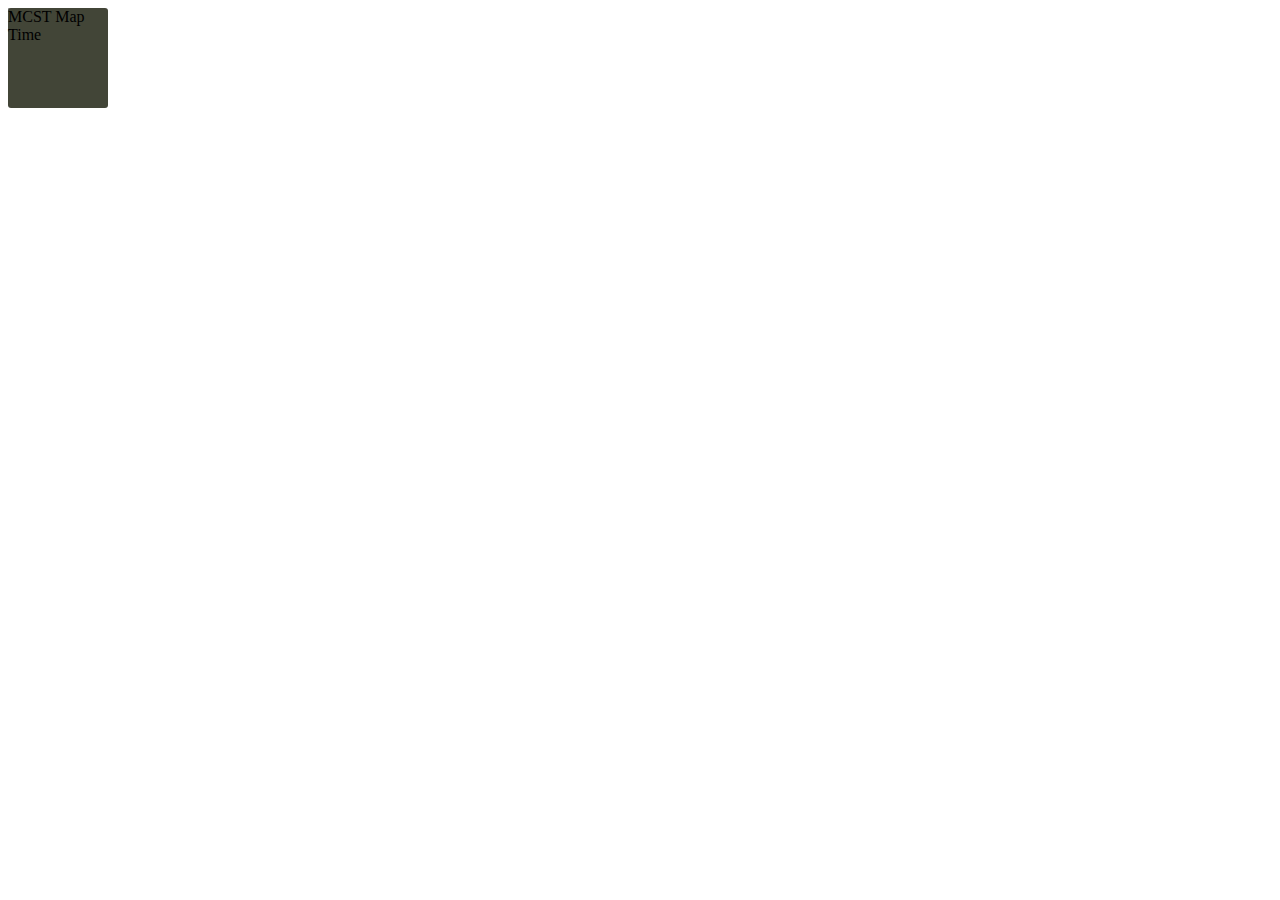
==== index.html @ 8c425bd2 "Update index.html" ====
<!DOCTYPE html>
<html>
<style>

#mydiv
{
  position: absolute;
  width: 100px;
  height: 100px;
  cursor: move;
  background-color: #424537;
  border-radius: 3px;
}
</style>
<body>
<div id="mydiv">MCST Map Time</div>
  <img id="fly" src="Flyy.png" height="128pt"/>
<script>

dragElement(document.getElementById("mydiv"));

function dragElement(elmnt) {
  var pos1 = 0, pos2 = 0, pos3 = 0, pos4 = 0;
  if (document.getElementById("mydiv")) {
    document.getElementById("mydiv").onmousedown = dragMouseDown;
  } else {
    elmnt.onmousedown = dragMouseDown;
  }

  function dragMouseDown(e) {
    e = e || window.event;
    e.preventDefault();
    pos3 = e.clientX;
    pos4 = e.clientY;
    document.onmouseup = closeDragElement;
    document.onmousemove = elementDrag;
  }

  function elementDrag(e) {
    e = e || window.event;
    e.preventDefault();
    pos1 = pos3 - e.clientX;
    pos2 = pos4 - e.clientY;
    pos3 = e.clientX;
    pos4 = e.clientY;
    elmnt.style.top = (elmnt.offsetTop - pos2) + "px";
    elmnt.style.left = (elmnt.offsetLeft - pos1) + "px";
  }

  function closeDragElement() {
    document.onmouseup = null;
    document.onmousemove = null;
  }
}
</script


</body>
</html>
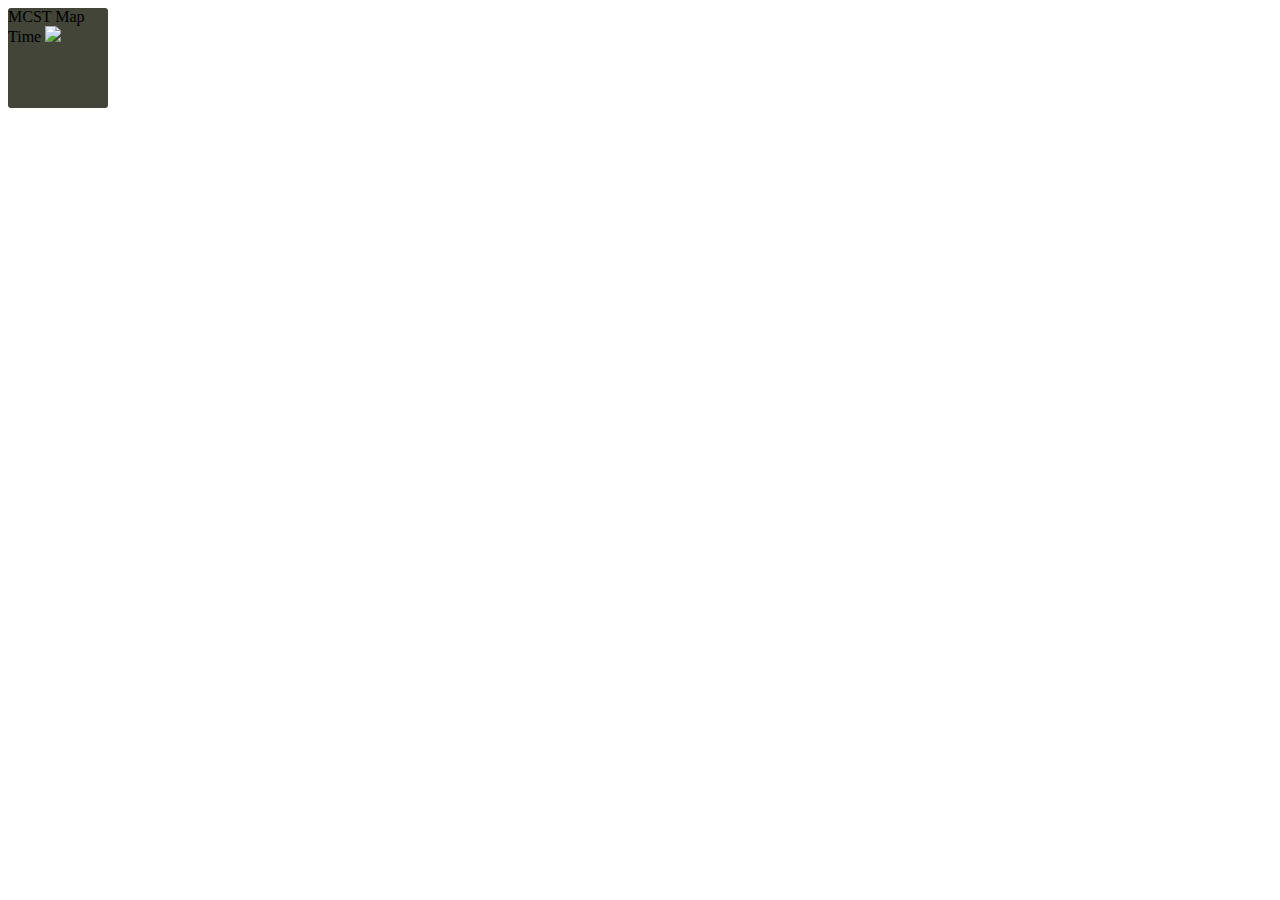
==== commit 012552d2: "Update index.html" ====
--- a/index.html
+++ b/index.html
@@ -13,8 +13,9 @@
 }
 </style>
 <body>
-<div id="mydiv">MCST Map Time</div>
+<div id="mydiv">MCST Map Time
   <img id="fly" src="Flyy.png" height="128pt"/>
+</div>
 <script>
 
 dragElement(document.getElementById("mydiv"));
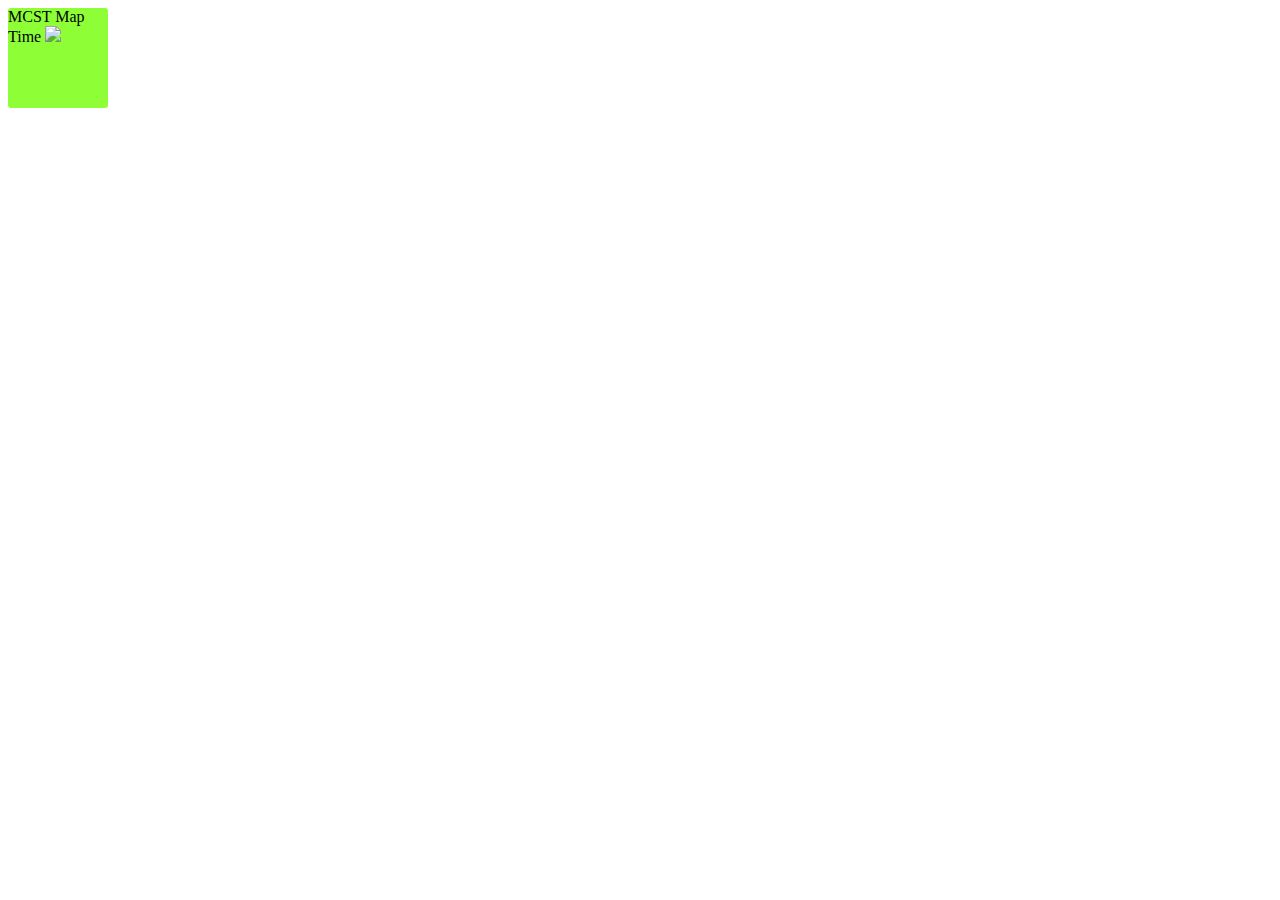
==== commit 46ff06cd: "Update index.html" ====
--- a/index.html
+++ b/index.html
@@ -1,5 +1,6 @@
 <!DOCTYPE html>
 <html>
+<link href="style.css" rel="stylesheet" type="text/css"> 
 <style>
 
 #mydiv
@@ -8,13 +9,13 @@
   width: 100px;
   height: 100px;
   cursor: move;
-  background-color: #424537;
+  background-color: #8eff37;
   border-radius: 3px;
 }
 </style>
 <body>
 <div id="mydiv">MCST Map Time
-  <img id="fly" src="Flyy.png" height="128pt"/>
+  <img id="fly" src="Flyy.png" class:"picright" height="128pt"/>
 </div>
 <script>
 
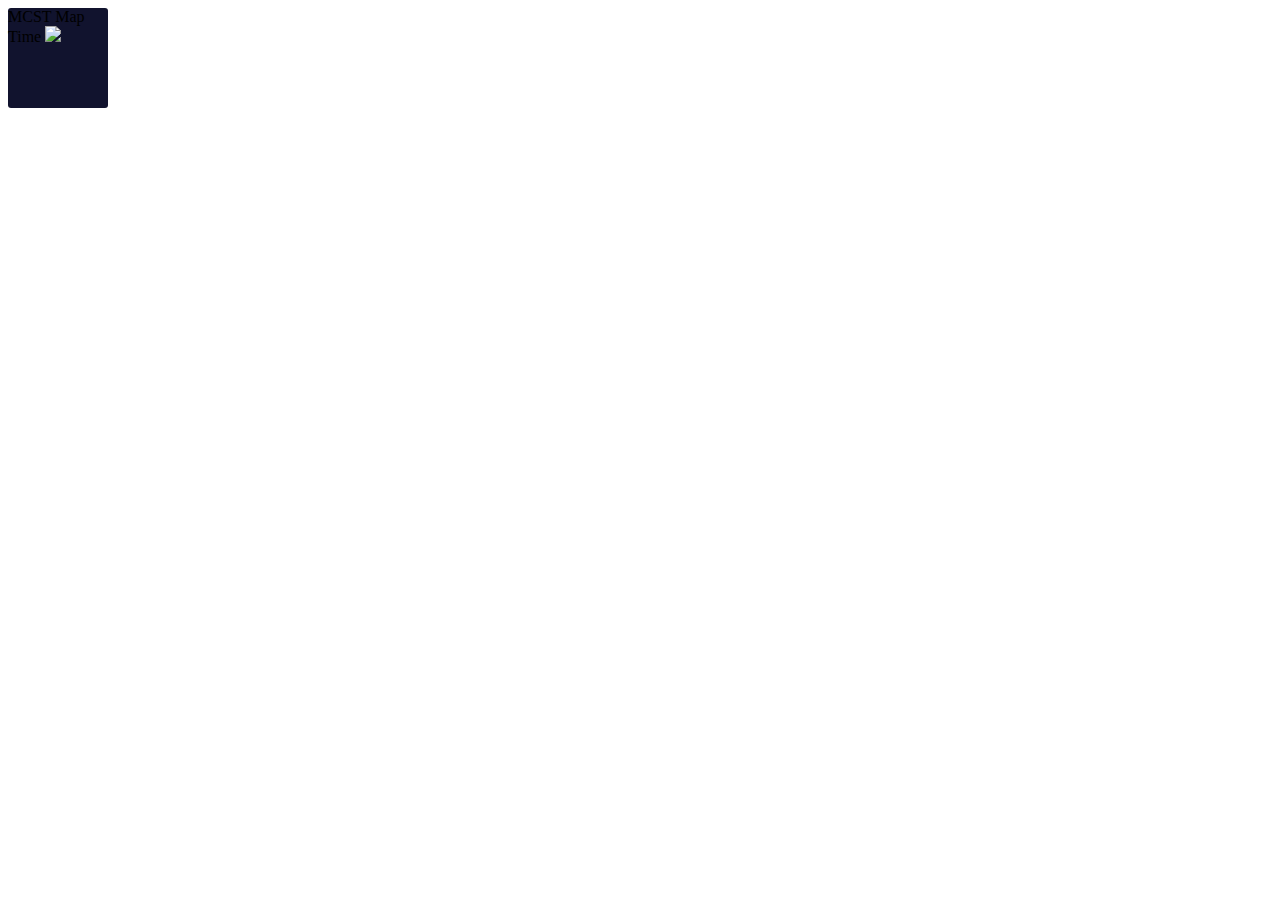
==== commit a603f939: "Update index.html" ====
--- a/index.html
+++ b/index.html
@@ -9,13 +9,13 @@
   width: 100px;
   height: 100px;
   cursor: move;
-  background-color: #8eff37;
+  background-color: #11132e;
   border-radius: 3px;
 }
 </style>
 <body>
 <div id="mydiv">MCST Map Time
-  <img id="fly" src="Flyy.png" class:"picright" height="128pt"/>
+  <img id="fly" src="Flyy.png" class="picright" height="128pt"/>
 </div>
 <script>
 
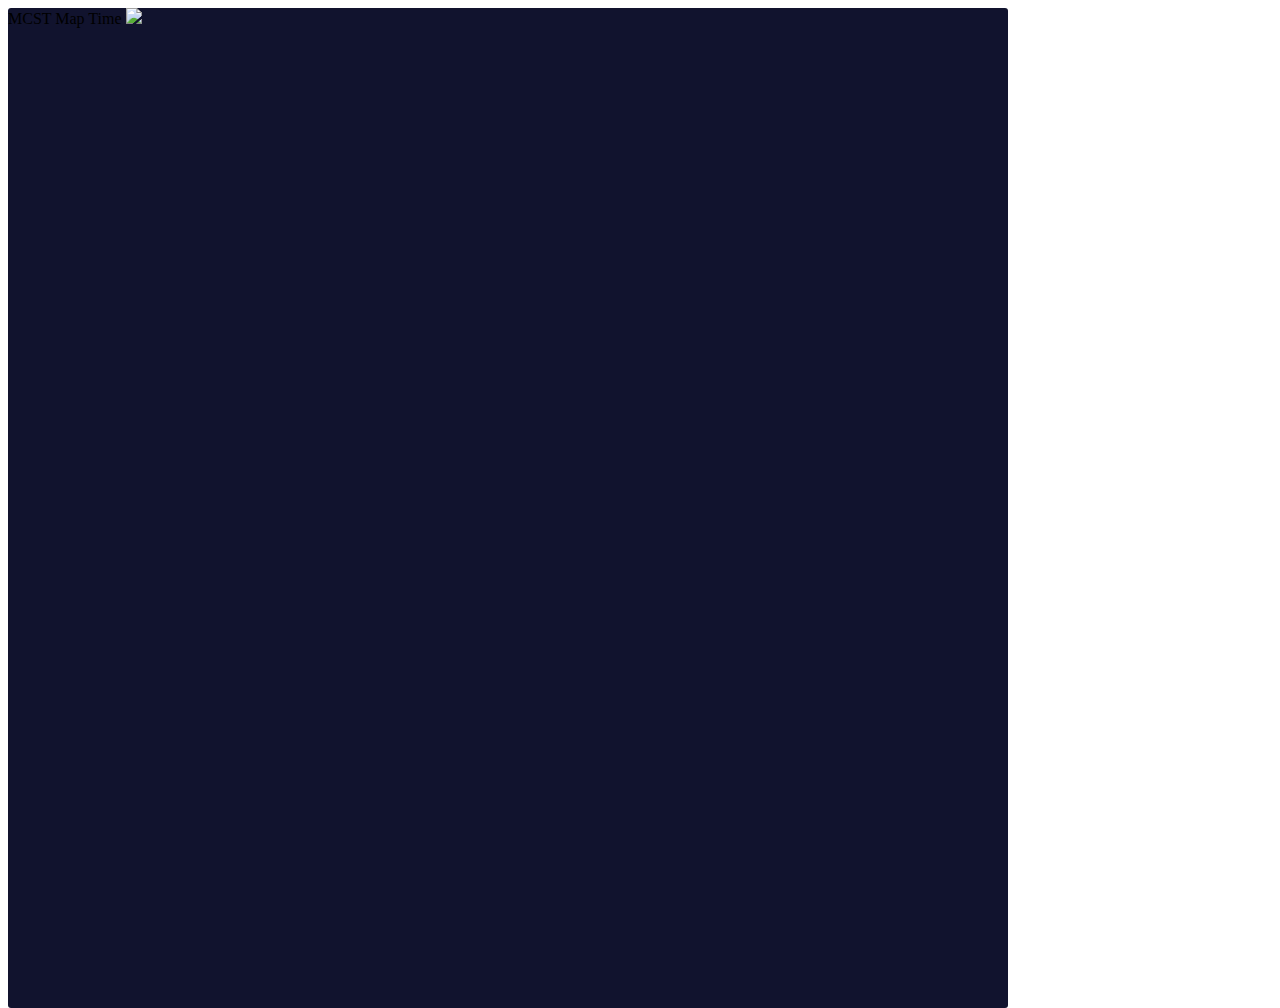
==== commit a21024b3: "Update index.html" ====
--- a/index.html
+++ b/index.html
@@ -6,11 +6,12 @@
 #mydiv
 {
   position: absolute;
-  width: 100px;
-  height: 100px;
+  width: 1000px;
+  height: 1000px;
   cursor: move;
   background-color: #11132e;
   border-radius: 3px;
+  text-align: centre;
 }
 </style>
 <body>
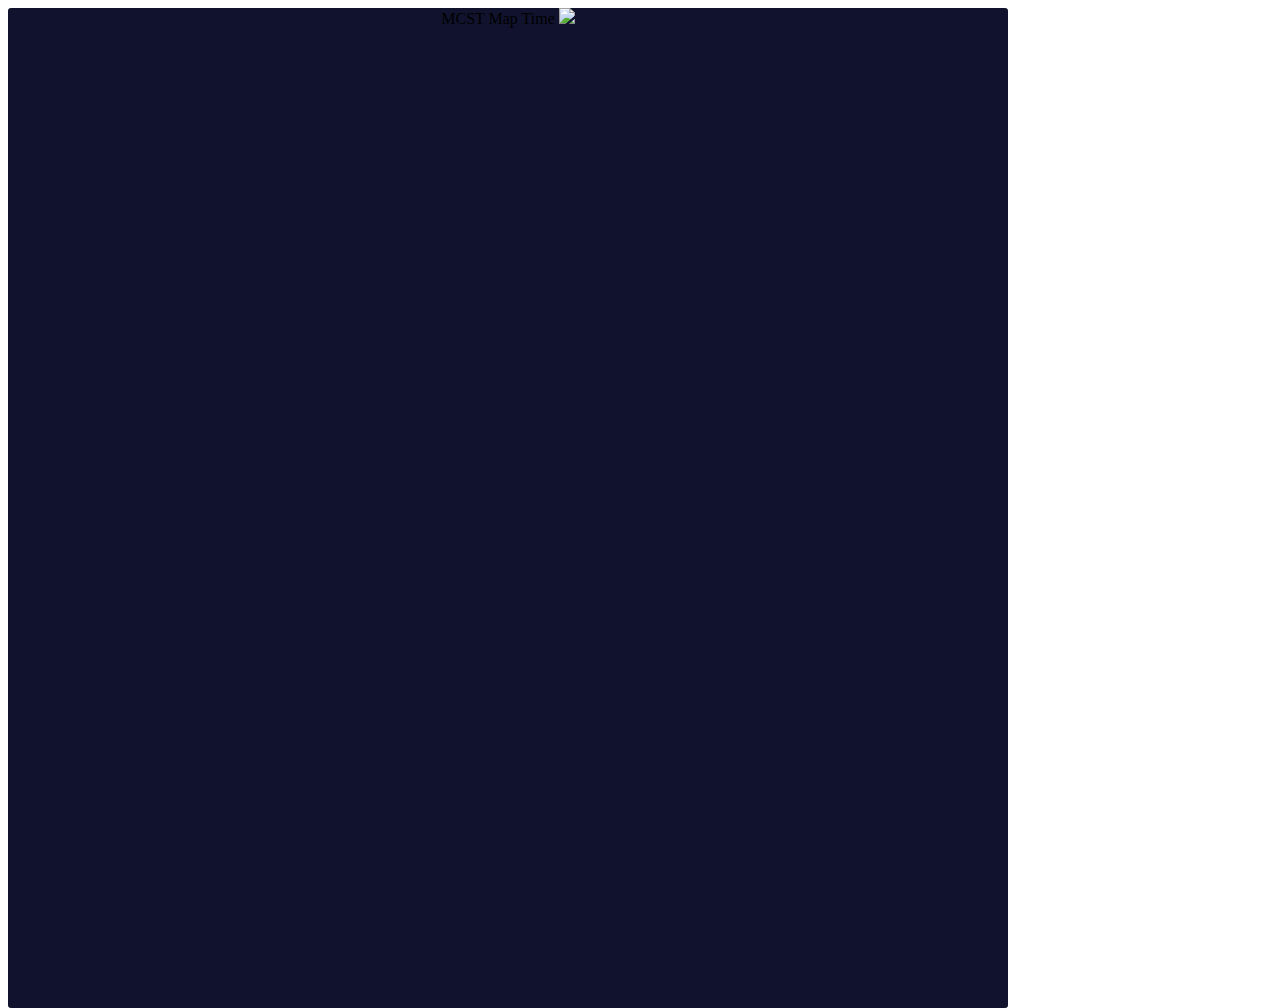
==== commit 620b9713: "Update index.html" ====
--- a/index.html
+++ b/index.html
@@ -11,7 +11,7 @@
   cursor: move;
   background-color: #11132e;
   border-radius: 3px;
-  text-align: centre;
+  text-align: center;
 }
 </style>
 <body>
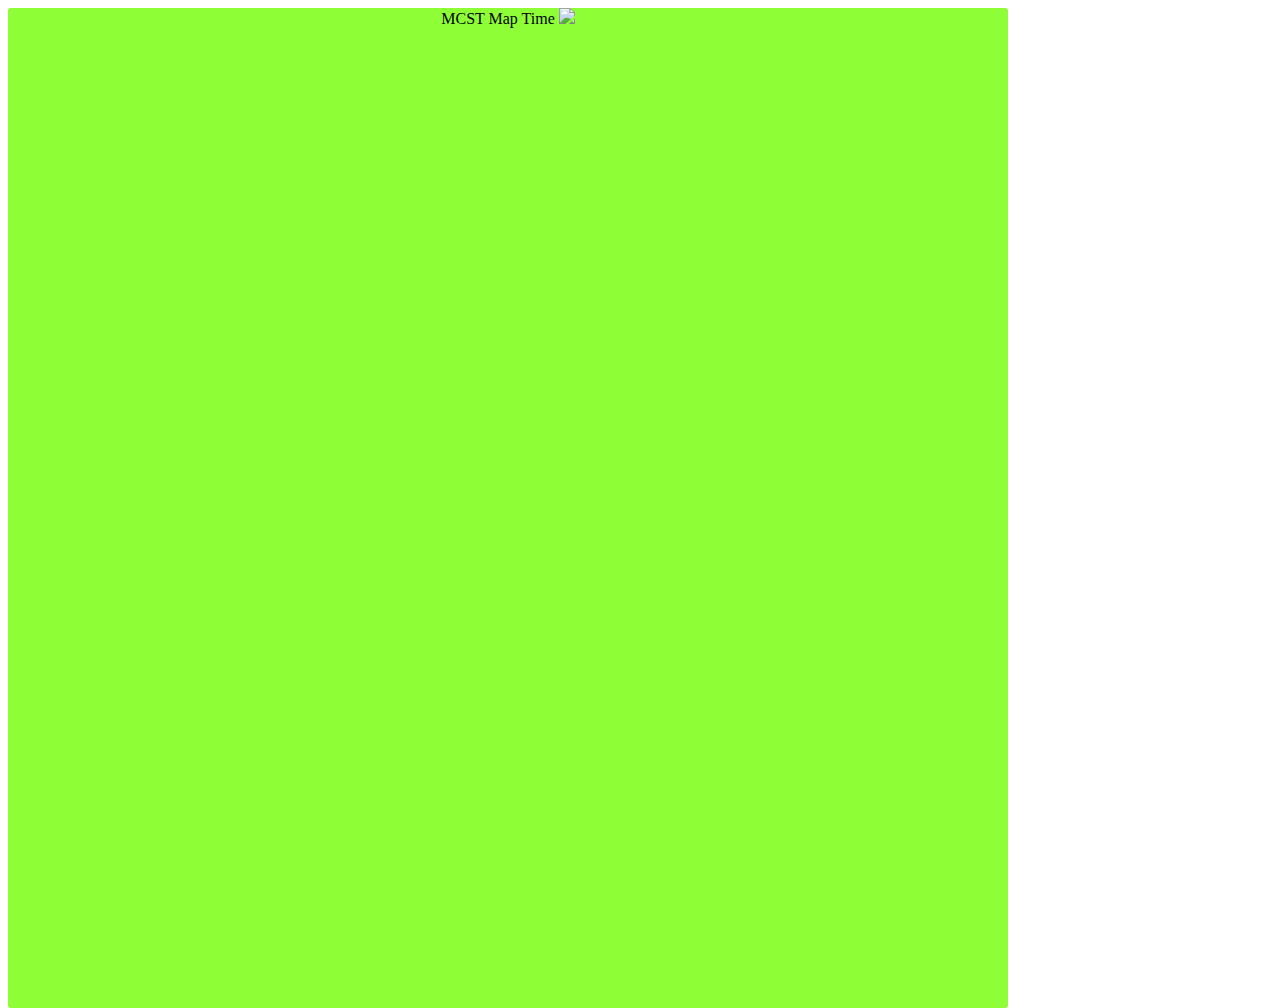
==== commit 422b2354: "Update index.html" ====
--- a/index.html
+++ b/index.html
@@ -9,14 +9,14 @@
   width: 1000px;
   height: 1000px;
   cursor: move;
-  background-color: #11132e;
+  background-color: #8eff37;
   border-radius: 3px;
   text-align: center;
 }
 </style>
 <body>
 <div id="mydiv">MCST Map Time
-  <img id="fly" src="Flyy.png" class="picright" height="128pt"/>
+  <img id="fly" src="Flyy.png" class="fly_image" height="128pt"/>
 </div>
 <script>
 
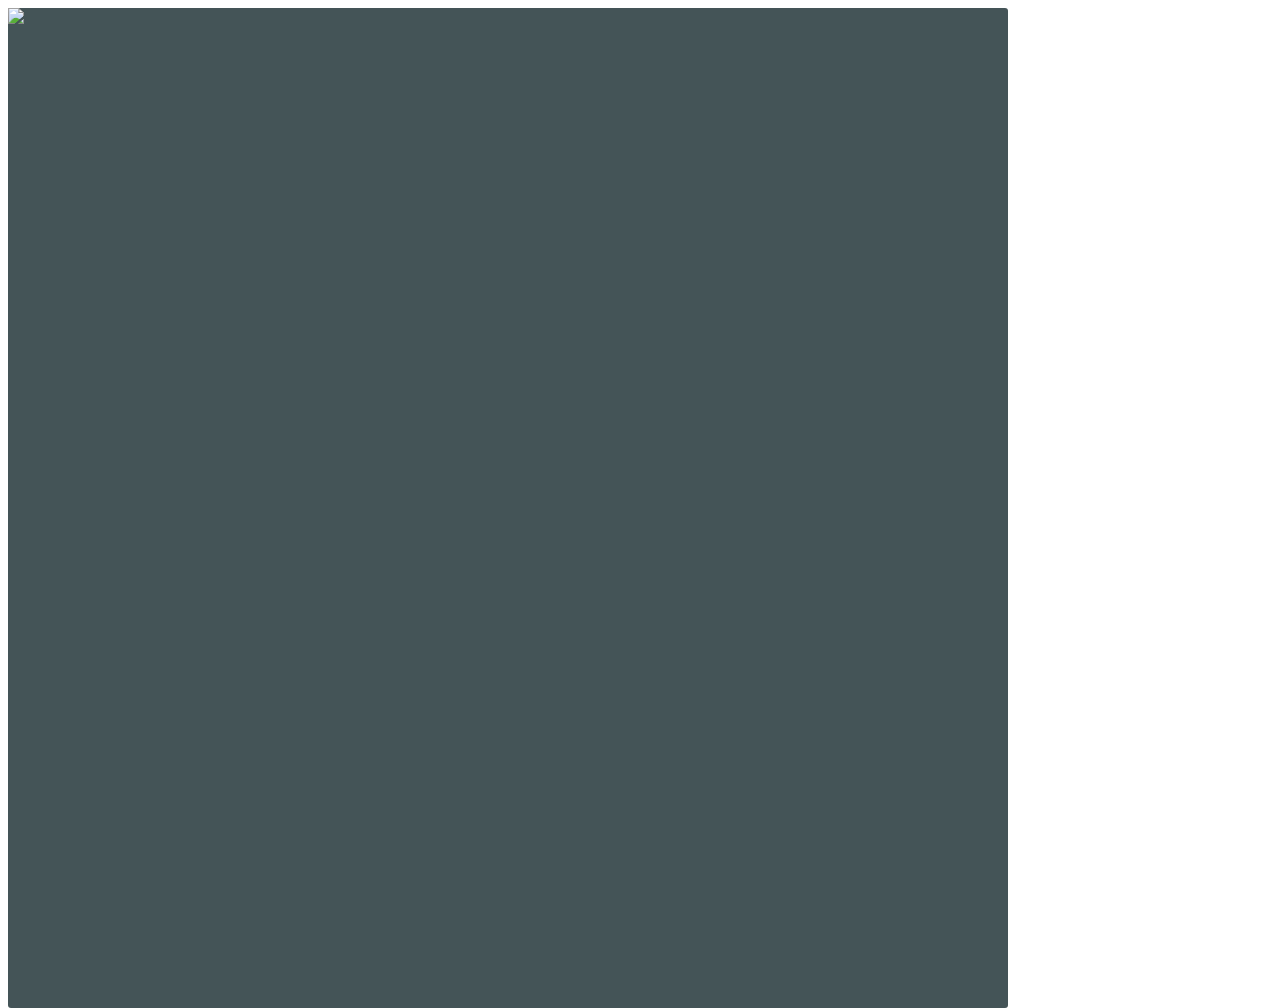
==== commit de896605: "Update index.html" ====
--- a/index.html
+++ b/index.html
@@ -9,13 +9,12 @@
   width: 1000px;
   height: 1000px;
   cursor: move;
-  background-color: #8eff37;
+  background-color: #445457;
   border-radius: 3px;
-  text-align: center;
 }
 </style>
 <body>
-<div id="mydiv">MCST Map Time
+<div id="mydiv">
   <img id="fly" src="Flyy.png" class="fly_image" height="128pt"/>
 </div>
 <script>
--- a/style.css
+++ b/style.css
@@ -0,0 +1,5 @@
+fly_image {
+  position: absolute;
+  top: 50px;
+  left: 50px;
+}
